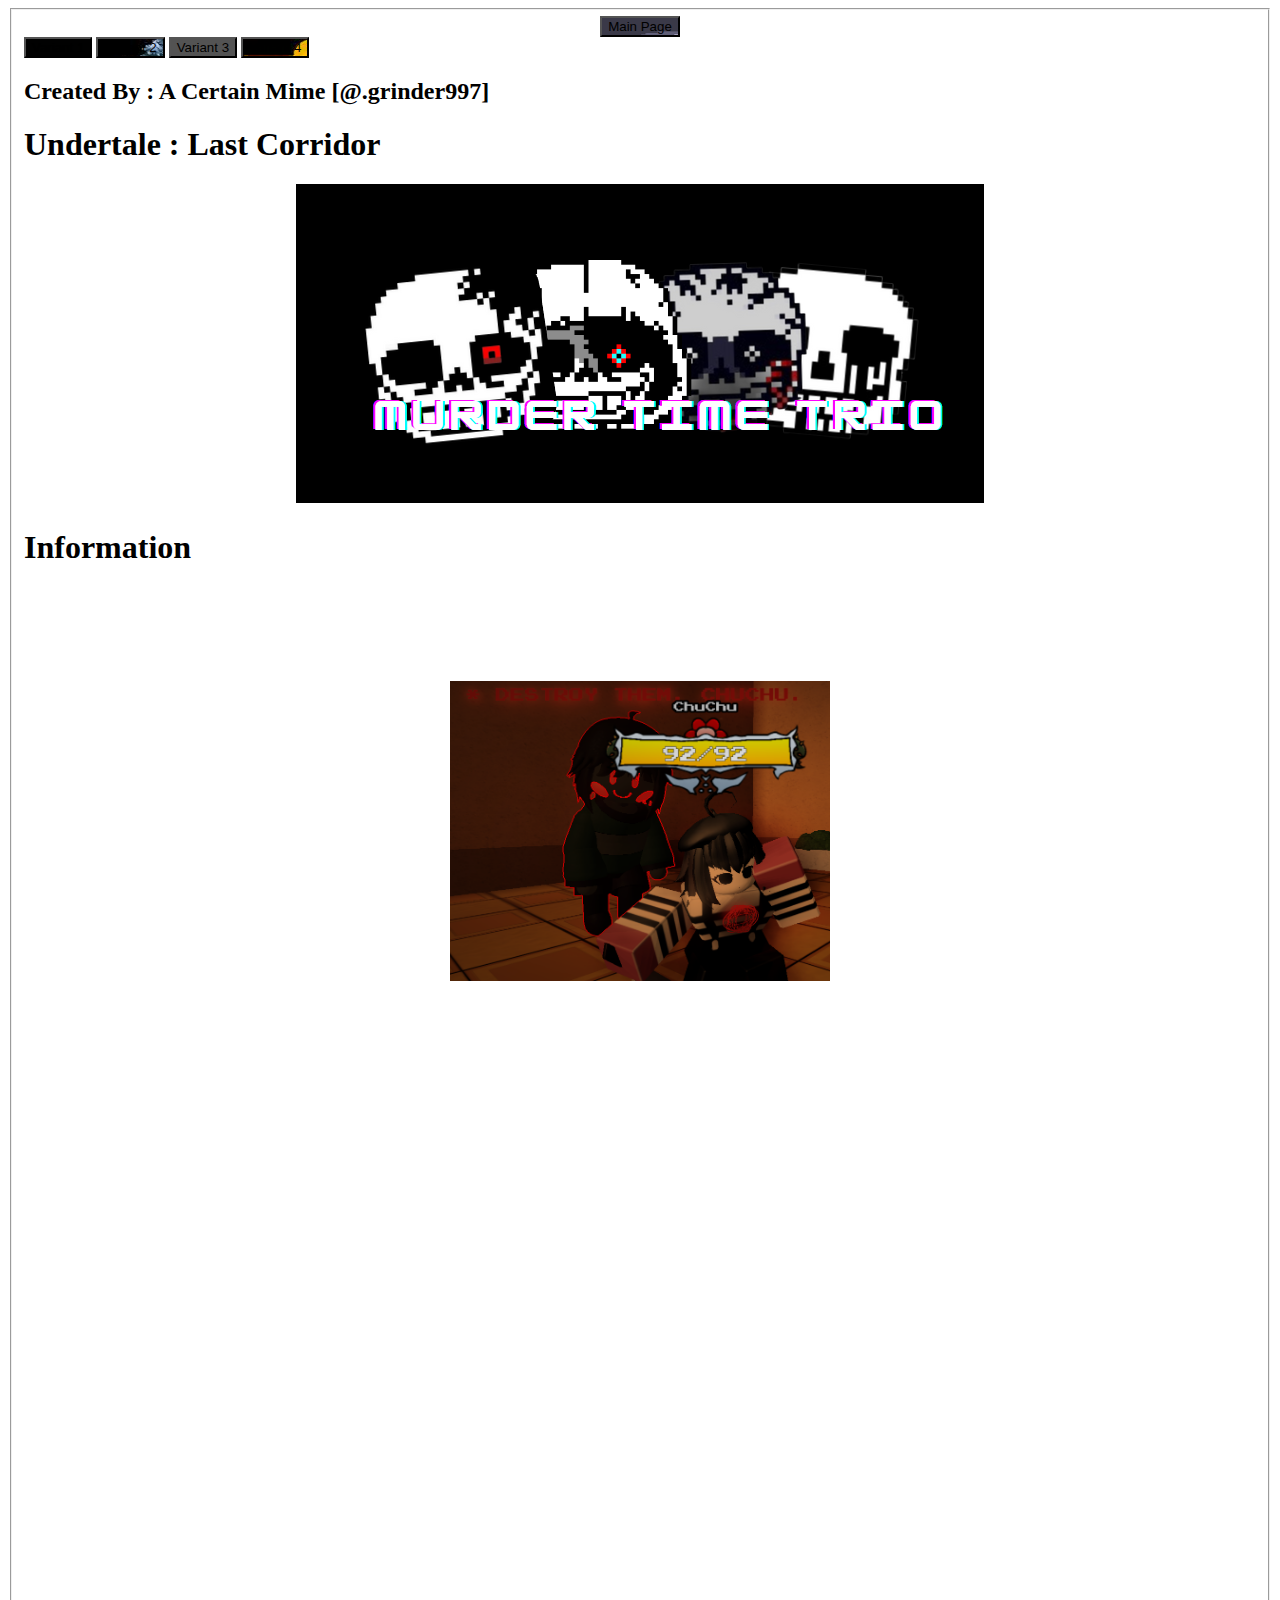
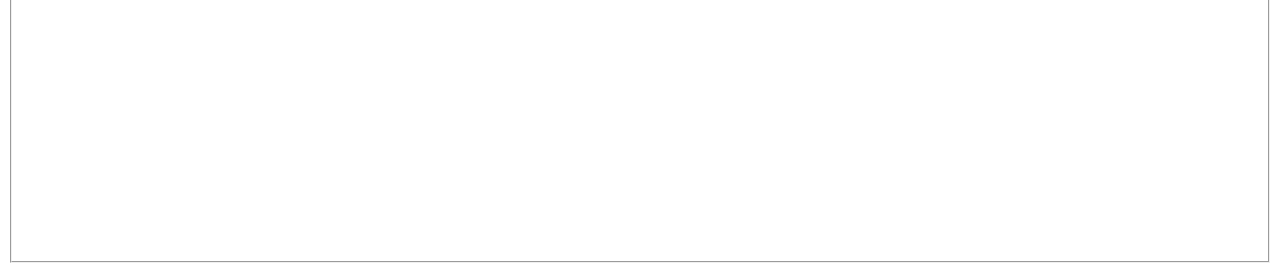
==== index.html @ 4dda6a23 "index.html" ====
<!DOCTYPE html>
<html lang="en">
<head>
    <meta charset="UTF-8">
    <meta name="viewport" content="width=device-width, initial-scale=1.0">
    <title>Document</title>
    <link rel="stylesheet" href="class.css" type="text/css">
    <style>
        .call{
        text-shadow: 2px 2px 5px white;
        }
        .say{
            text-shadow: 2px 2px 5px gold;
        }
    </style>
</head>
<body>
    <form>
        <fieldset>
                <div class="input-container">
                    <center><button formaction="Main.html" style="background-image: url(flowrbd.png);">Main Page</button></center>
                    <button formaction="Variant1.html" style="background-image: url(ruins.jpg);">Variant 1</button>
                    <button formaction="Variant2.html" style="background-image: url(snowdin.jpg);">Variant 2</button>
                    <button formaction="Variant3.html" style="background-image: url(hom.png);" >Variant 3</button>
                    <button formaction="Variant4.html" style="background-image: url(judg.jpg);">Variant 4</button>
                </div>
                    <h2 class="judul">Created By : A Certain Mime [@.grinder997]</h2>
                <h1 class="judul">Undertale : Last Corridor</h1>
                <center><img src="logo.png" alt=""></center>
                <h1 class="judul">Information</h1>
                <center><h2 style="color: white;">YOU</h2></center>
                <center><h2 style="color: white;">{==========================================}</h2></center>
                <center><img src="RobloxScreenShot20231205_145718508.png" alt="" height="300" width="380"></center>
                <center><h2 style="color: white;">- Chara Will Tell You If One Of The Trio Is Low</h2></center>
                <center><h2 style="color: white;">- Chara Team Will Have 3x Their Usual Health</h2></center>
                <center><h2 style="color: white;">4x if Determination Soul Is equiped</h2></center>
                <center><h2 style="color: white;">[No 2nd Life]</h2></center>
                <center><h2 style="color: white;">{==========================================}</h2></center>
                <br><br>
                <center><h2 style="color: white;">The Trio</h2></center>
                <center><h2 style="color: white;">{==========================================}</h2></center>
                <center><h2 style="color: white;">- The Trio Stamina Cost Per Attack Is The Same</h2></center>
                <center><h2 style="color: white;">- The Trio Have 10% Less Total Stamina </h2></center>
                <center><h2 style="color: white;">- The Trio Will Have 40% Slower Stamina Gain Rate</h2></center>
                <center><h2 style="color: white;">- The Trio Will Have Multiple Ways To Activate it</h2></center>
                <center><h2 style="color: white;"> [A.K.A The Variants On Top]</h2></center>
                <center><h2 style="color: white;">{==========================================}</h2></center>
                <br>
                <br><br><br><br><br><br><br><br><br>
            </fieldset>
    </form> 
</body>
</html>
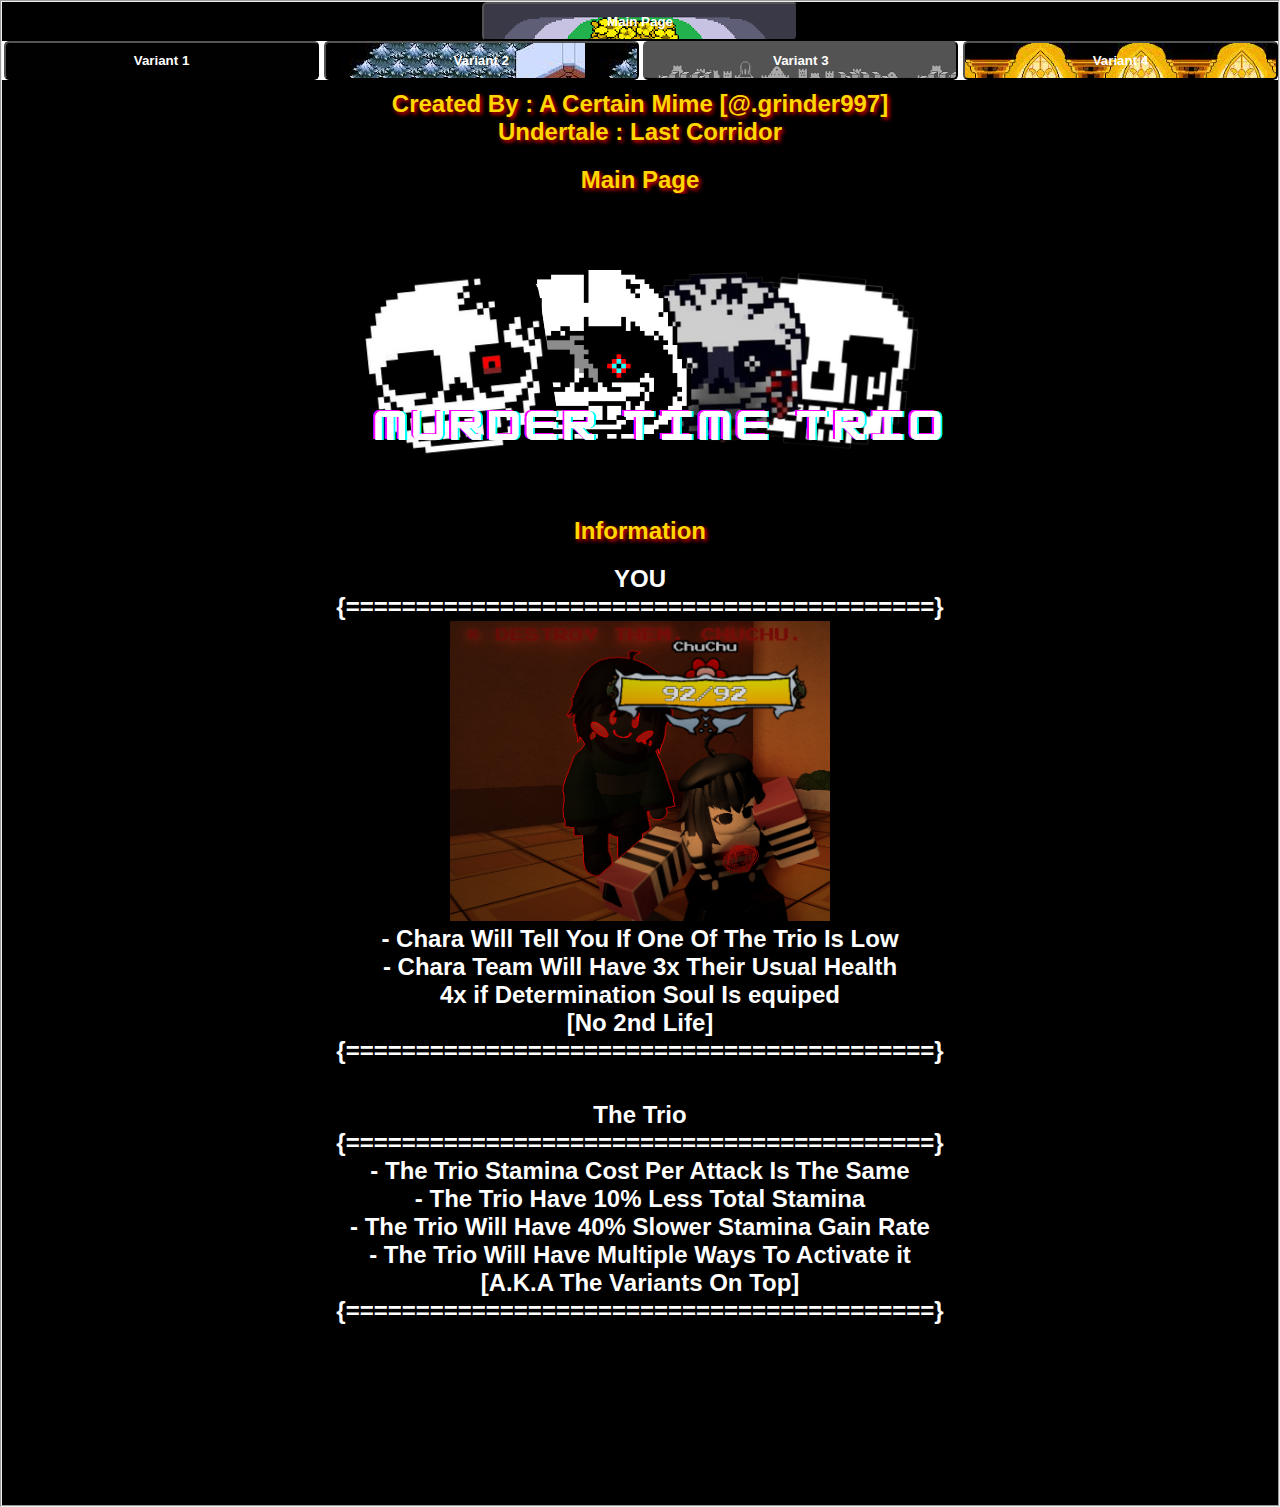
==== commit 800f4124: "index.html" ====
--- a/index.html
+++ b/index.html
@@ -18,7 +18,7 @@
     <form>
         <fieldset>
                 <div class="input-container">
-                    <center><button formaction="Main.html" style="background-image: url(flowrbd.png);">Main Page</button></center>
+                    <center><button formaction="index.html" style="background-image: url(flowrbd.png);">Main Page</button></center>
                     <button formaction="Variant1.html" style="background-image: url(ruins.jpg);">Variant 1</button>
                     <button formaction="Variant2.html" style="background-image: url(snowdin.jpg);">Variant 2</button>
                     <button formaction="Variant3.html" style="background-image: url(hom.png);" >Variant 3</button>
@@ -26,6 +26,7 @@
                 </div>
                     <h2 class="judul">Created By : A Certain Mime [@.grinder997]</h2>
                 <h1 class="judul">Undertale : Last Corridor</h1>
+                <h2 class="judul"> Main Page</h2>
                 <center><img src="logo.png" alt=""></center>
                 <h1 class="judul">Information</h1>
                 <center><h2 style="color: white;">YOU</h2></center>
--- a/class.css
+++ b/class.css
@@ -0,0 +1,101 @@
+* {
+    padding: 0px;
+    margin: 0px;
+    background-color: black;
+    box-sizing: border-box;
+}
+
+body {
+    font-family: Arial, sans-serif;
+    background-image: url(img/istockphoto-1191154632-170667a.webp);
+    background-size: cover;
+    color: black;
+    justify-content: center;
+    align-items: center;
+    min-height: 50vh;
+    background-size: cover;
+    border: none;
+}
+.container {
+    background-image: url(img/images.jpg);
+    margin: auto;
+    width: 100%;
+    padding: 10px;
+    border-radius: 5px;
+    box-shadow: 0 0 10px #000;
+    text-align: center;
+    
+}
+
+h1 {
+    font-size: 24px;
+    margin-bottom: 20px;
+}
+
+.input-container {
+    margin-bottom: 10px;
+    text-align: right;
+    background-color: white;
+}
+
+label {
+    display: block;
+    margin-bottom: 5px;
+}
+
+button {
+    width: 25%;
+    padding: 10px;
+    background-color: red;
+    border-radius: 5px;
+    color: #fff;
+    font-weight: bold;
+    cursor: pointer;
+    transition: background-color 0.3s;
+}
+button {
+    width: 25%;
+    padding: 10px;
+    background-color: red;
+    border-radius: 5px;
+    color: #fff;
+    font-weight: bold;
+    cursor: pointer;
+    transition: background-color 0.3s;
+}
+button {
+    width: 24.7%;
+    padding: 10px;
+    background-color: red;
+    border-radius: 5px;
+    color: #fff;
+    font-weight: bold;
+    cursor: pointer;
+    transition: background-color 0.3s;
+}
+input {
+    width: 23%;
+    padding: 10px;
+    border: none;
+    border-radius: 5px;
+    color: black;
+    outline: none;
+    text-align: center;
+}
+button:hover {
+    background-color: gold;
+}
+.judul {
+    color: gold;
+    text-align: center;
+    text-shadow: 2px 2px 4px red;
+    font-family: 'Gill Sans', 'Gill Sans MT', Calibri, 'Trebuchet MS', sans-serif;
+    font-weight: 900;
+  }
+  .artikel {
+    color: red;
+    text-align: center;
+    text-shadow: 2px 2px 4px gold;
+    font-family: 'Franklin Gothic Medium', 'Arial Narrow', Arial, sans-serif;
+    font-weight: 900;
+  }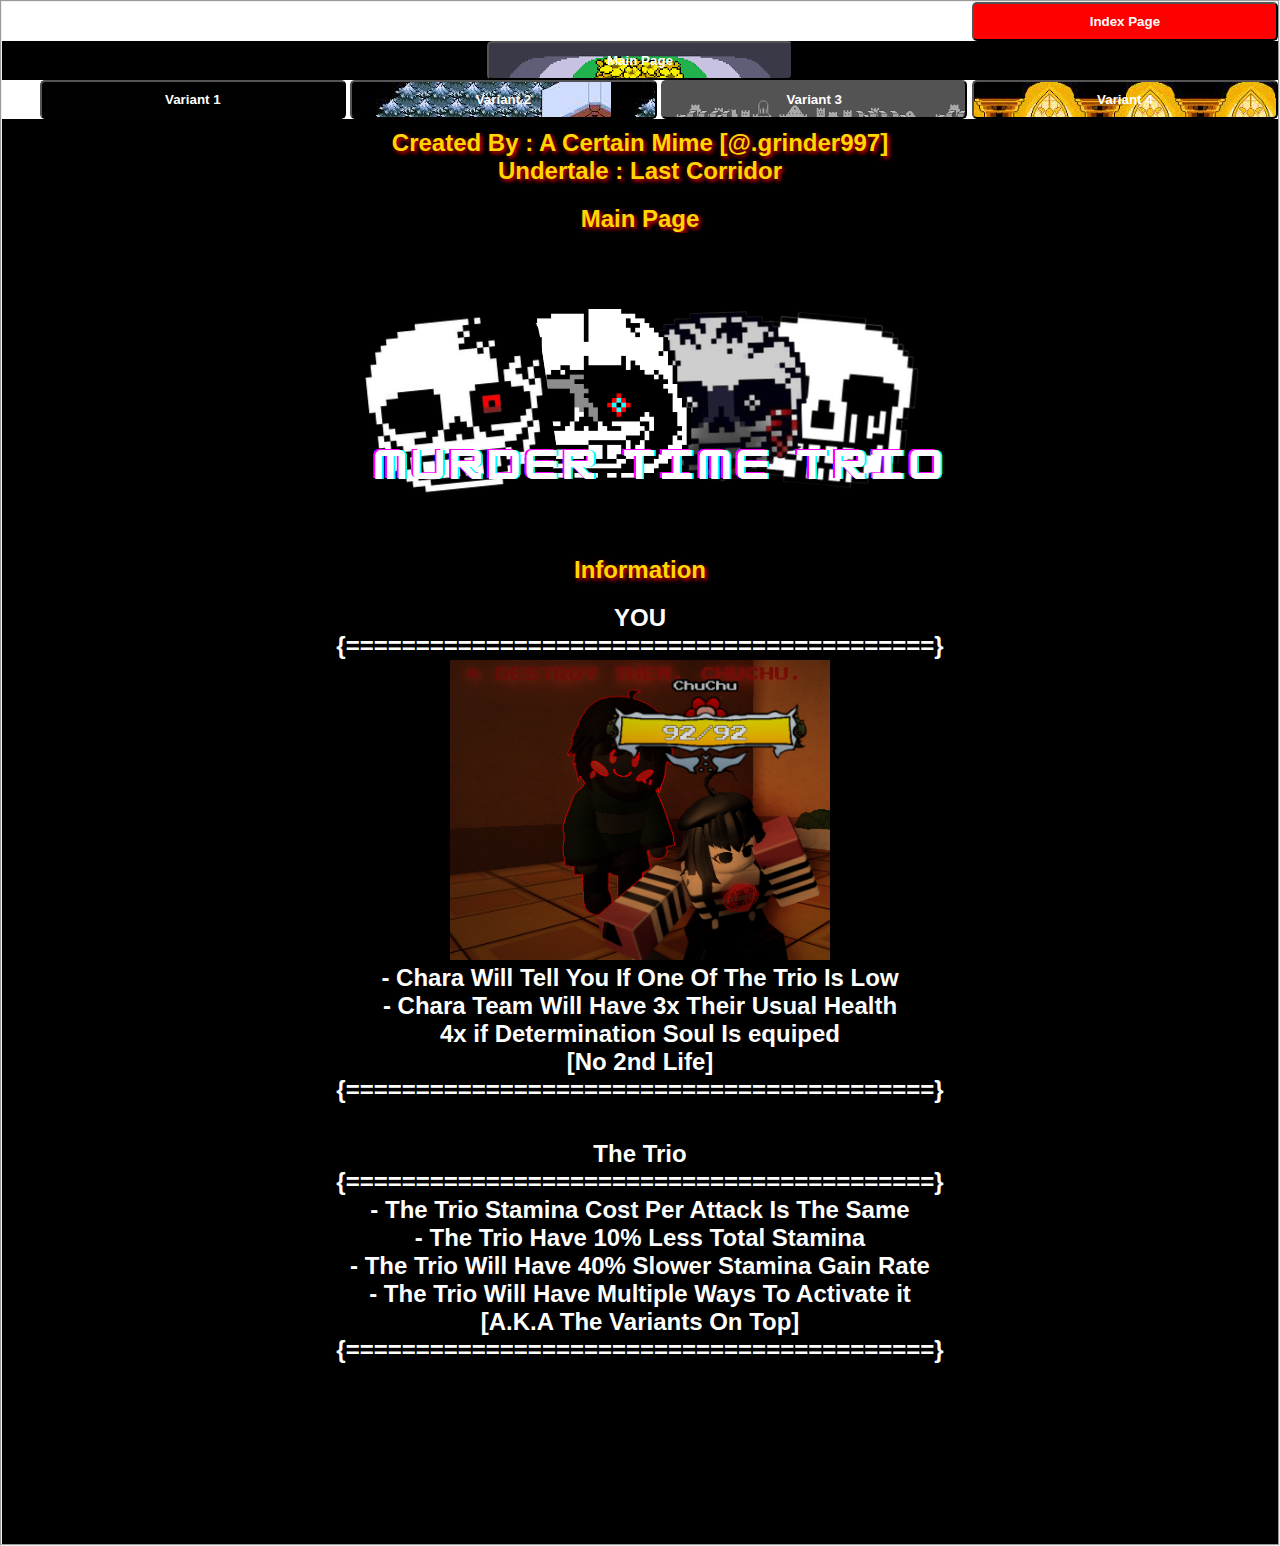
==== commit 6c8b9923: "Update index.html" ====
--- a/index.html
+++ b/index.html
@@ -18,6 +18,7 @@
     <form>
         <fieldset>
                 <div class="input-container">
+                    <button formaction="https://sansclassic.github.io/MainSuggestion/">Index Page</button>
                     <center><button formaction="index.html" style="background-image: url(flowrbd.png);">Main Page</button></center>
                     <button formaction="Variant1.html" style="background-image: url(ruins.jpg);">Variant 1</button>
                     <button formaction="Variant2.html" style="background-image: url(snowdin.jpg);">Variant 2</button>
--- a/class.css
+++ b/class.css
@@ -44,7 +44,7 @@
 }
 
 button {
-    width: 25%;
+    width: 24%;
     padding: 10px;
     background-color: red;
     border-radius: 5px;
@@ -54,7 +54,7 @@
     transition: background-color 0.3s;
 }
 button {
-    width: 25%;
+    width: 24%;
     padding: 10px;
     background-color: red;
     border-radius: 5px;
@@ -64,7 +64,7 @@
     transition: background-color 0.3s;
 }
 button {
-    width: 24.7%;
+    width: 24%;
     padding: 10px;
     background-color: red;
     border-radius: 5px;
@@ -72,15 +72,6 @@
     font-weight: bold;
     cursor: pointer;
     transition: background-color 0.3s;
-}
-input {
-    width: 23%;
-    padding: 10px;
-    border: none;
-    border-radius: 5px;
-    color: black;
-    outline: none;
-    text-align: center;
 }
 button:hover {
     background-color: gold;
@@ -98,4 +89,4 @@
     text-shadow: 2px 2px 4px gold;
     font-family: 'Franklin Gothic Medium', 'Arial Narrow', Arial, sans-serif;
     font-weight: 900;
-  }+  }
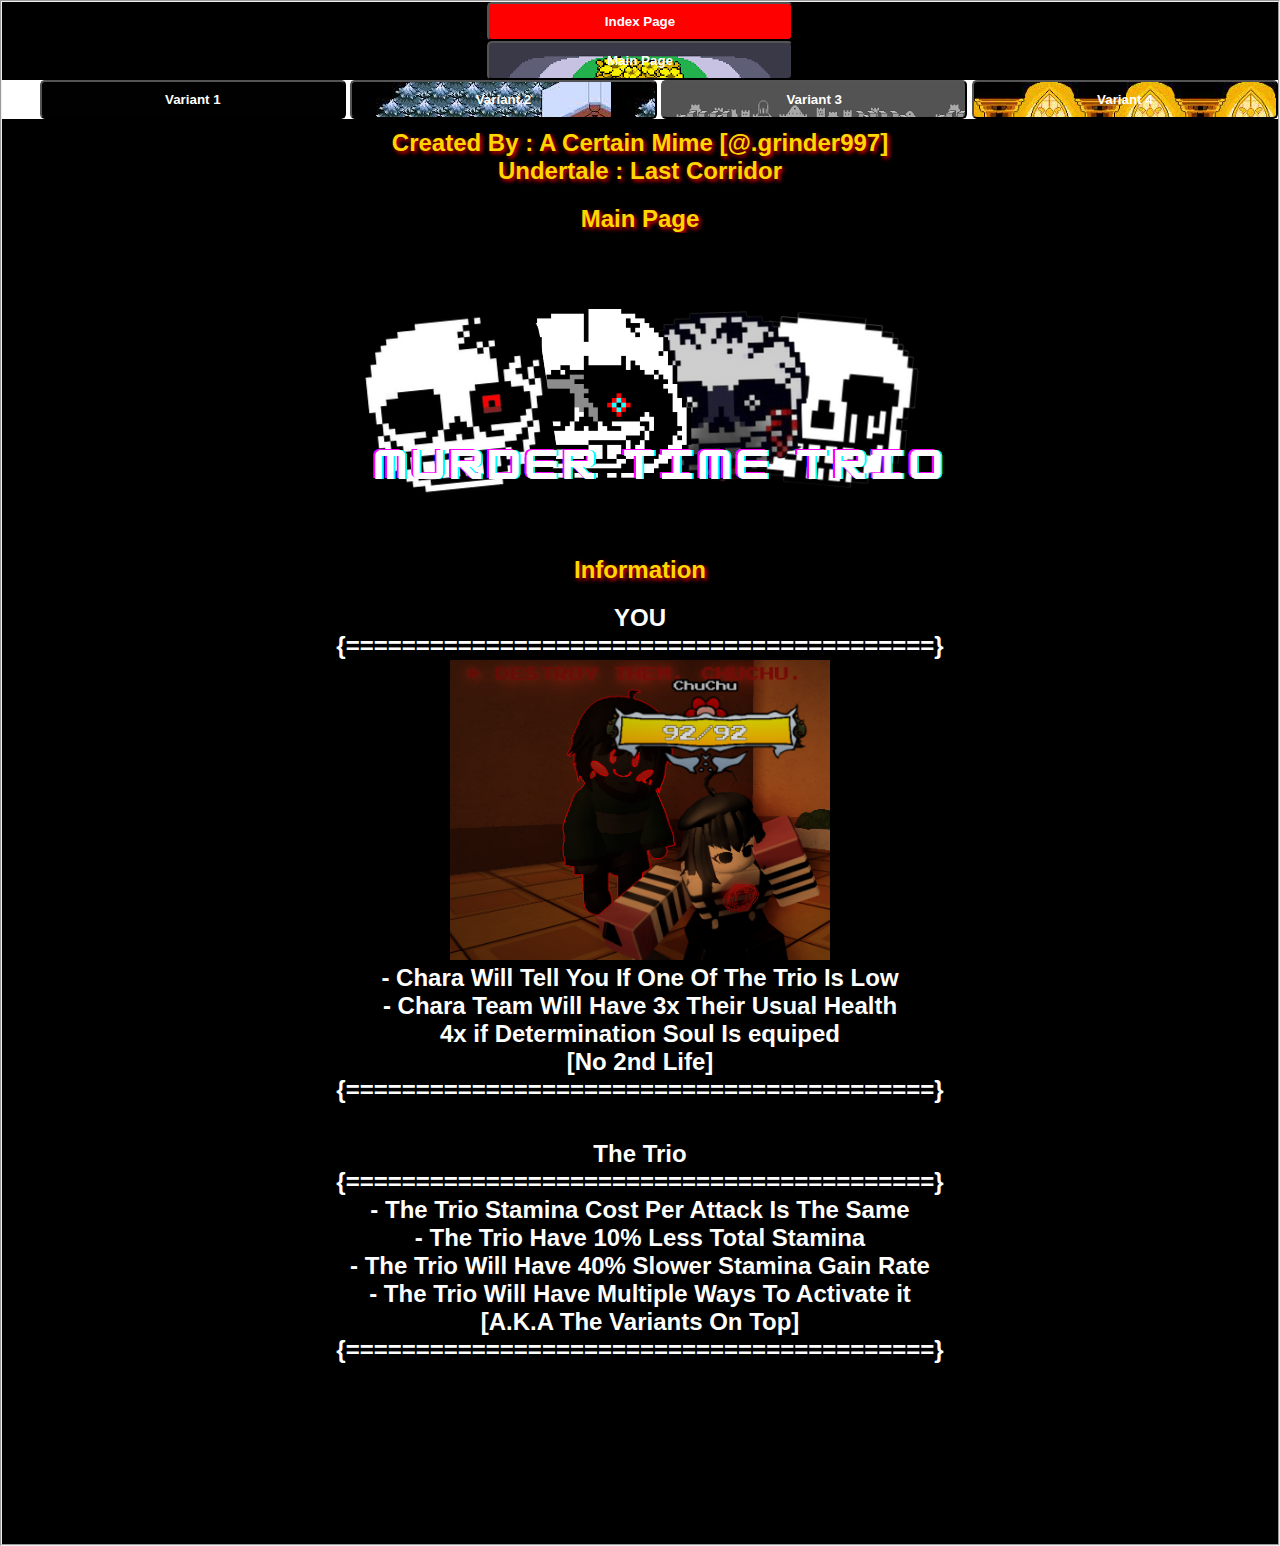
==== commit 407854b7: "Update index.html" ====
--- a/index.html
+++ b/index.html
@@ -6,6 +6,9 @@
     <title>Document</title>
     <link rel="stylesheet" href="class.css" type="text/css">
     <style>
+        body {
+            background-color: black;
+        }
         .call{
         text-shadow: 2px 2px 5px white;
         }
@@ -18,7 +21,7 @@
     <form>
         <fieldset>
                 <div class="input-container">
-                    <button formaction="https://sansclassic.github.io/MainSuggestion/">Index Page</button>
+                    <center><button formaction="https://sansclassic.github.io/MainSuggestion/">Index Page</button></center>
                     <center><button formaction="index.html" style="background-image: url(flowrbd.png);">Main Page</button></center>
                     <button formaction="Variant1.html" style="background-image: url(ruins.jpg);">Variant 1</button>
                     <button formaction="Variant2.html" style="background-image: url(snowdin.jpg);">Variant 2</button>
